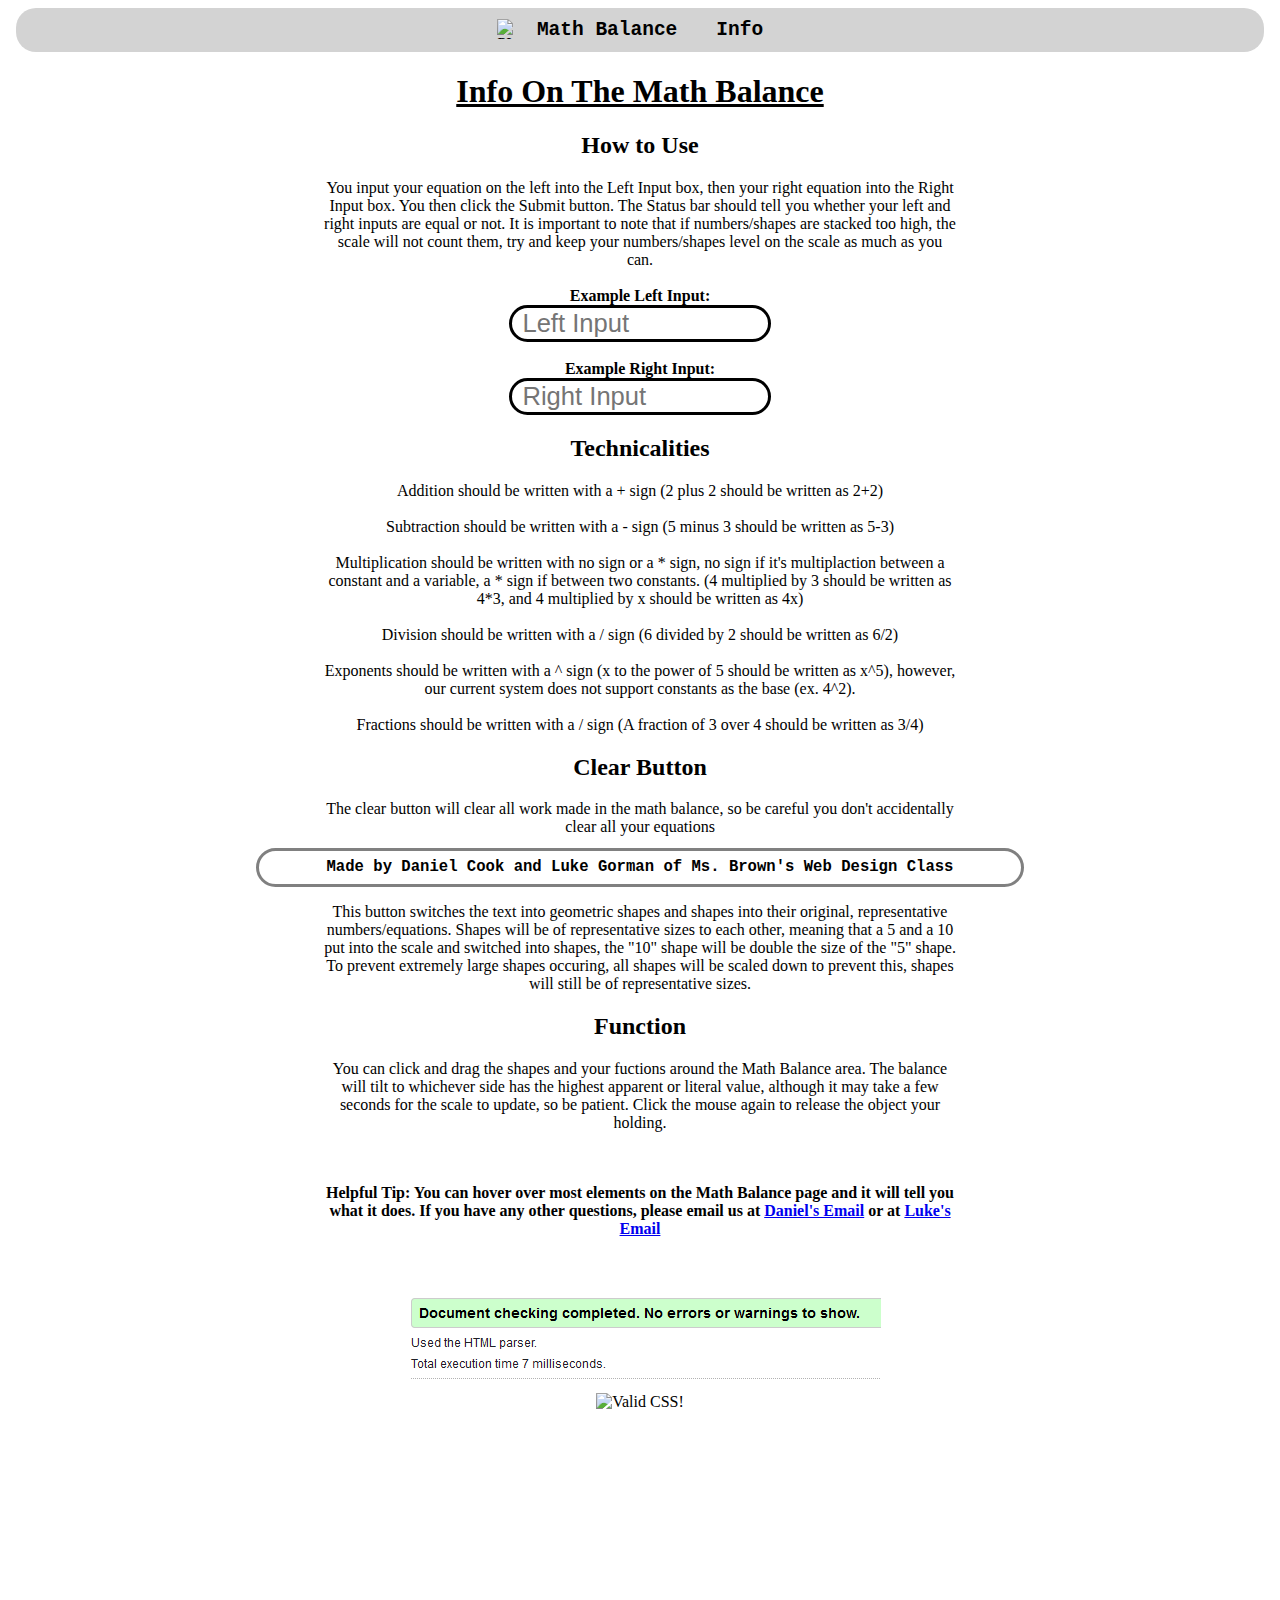
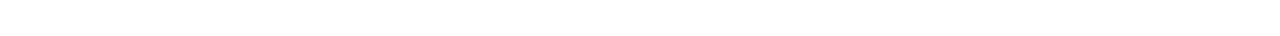
==== info.html @ dadb07f3 "Update info.html" ====
<!DOCTYPE html>
<html lang="en">
<head>
	<title>Balanced Math - Info</title>
	<meta charset="utf-8">
	<link href="style.css" rel="stylesheet">
	<link rel="icon" href="favicon.ico">
</head>
<body id="body">
  <nav id="navBar">
		<img src="favicon.ico" alt="PI Symbol" width="20" height="20">
		<a href="index.html" id="linkNav" class="nav">Math Balance</a>
		<a href="info.html" id="linkNav2" class="nav">Info</a>
	</nav>
  <header id="header">
    <h1 id="title">Info On The Math Balance</h1>
  </header>
  <main>
    <h2 class="sub" id="subHeader">How to Use</h2>
    <p class="content" id="content">
      You input your equation on the left into the Left Input box, then your right equation into the Right Input box. You then click the Submit button. The Status bar should tell you whether your left and right inputs are equal or not. It is important to note that if numbers/shapes are stacked too high, the scale will not count them, try and keep your numbers/shapes level on the scale as much as you can.
			<br><br>
			<b>Example Left Input:</b> <br>
			<input type="text" class="mathinput" id="leftinput" placeholder="Left Input" title="This is the left input box, enter your equation here and they will appear on the left side of the scale">
			<br><br>
			<b>Example Right Input:</b> <br>
			<input type="text" class="mathinput" id="rightinput" placeholder="Right Input" title="This is the right input box, enter your equation here and they will appear on the right side of the scale">
    </p>
    <h2 class="sub" id="subHeader4">Technicalities</h2>
    <p class="content" id="content2">
      Addition should be written with a + sign (2 plus 2 should be written as 2+2)
      <br><br>
      Subtraction should be written with a - sign (5 minus 3 should be written as 5-3)
      <br><br>
      Multiplication should be written with no sign or a * sign, no sign if it's multiplaction between a constant and a variable, a * sign if between two constants. (4 multiplied by 3 should be written as 4*3, and 4 multiplied by x should be written as 4x)
      <br><br>
      Division should be written with a / sign (6 divided by 2 should be written as 6/2)
      <br><br>
      Exponents should be written with a ^ sign (x to the power of 5 should be written as x^5), however, our current system does not support constants as the base (ex. 4^2).
      <br><br>
      Fractions should be written with a / sign (A fraction of 3 over 4 should be written as 3/4)
    </p>
    <h2 class="sub" id="subHeader2">Clear Button</h2>
    <p class="content" id="content3">
      The clear button will clear all work made in the math balance, so be careful you don't accidentally clear all your equations
    </p>
		<h2 class="sub" id="subHeader5">Switch Shapes and Text</h2>
		<p class="content" id="content6">
			This button switches the text into geometric shapes and shapes into their original, representative numbers/equations. Shapes will be of representative sizes to each other, meaning that a 5 and a 10 put into the scale and switched into shapes, the "10" shape will be double the size of the "5" shape. To prevent extremely large shapes occuring, all shapes will be scaled down to prevent this, shapes will still be of representative sizes.
		</p>
    <h2 class="sub" id="subHeader3">Function</h2>
    <p class="content" id="content4">
      You can click and drag the shapes and your fuctions around the Math Balance area. The balance will tilt to whichever side has the highest apparent or literal value, although it may take a few seconds for the scale to update, so be patient. Click the mouse again to release the object your holding.
    </p>
		<p class="content" id="content5">
			<br><br>
			<b>Helpful Tip: You can hover over most elements on the Math Balance page and it will tell you what it does. If you have any other questions, please email us at <a class="emailLink" href="mailto:5924003803@student.myscps.us" id="link1">Daniel's Email</a> or at <a class="emailLink" href="mailto:5924005934@student.myscps.us" id="link2">Luke's Email</a></b>
		</p>
		<br><br>
		<img src="valid.png" alt="Document checking completed. No errors or warnings to show. Used the HTML parser. Total execution time 7 milliseconds">
		<br>
    <img style="border:0;width:88px;height:31px"
      src="http://jigsaw.w3.org/css-validator/images/vcss-blue"
      alt="Valid CSS!" />
		<br><br><br><br><br><br><br><br><br><br><br><br><br>
  </main>
  <footer>
		<p class="footer" id="footer">
				Made by Daniel Cook and Luke Gorman of Ms. Brown's Web Design Class
		</p>
	</footer>
</body>
<script src="DanielMathInfo.js" onload="loaded();"></script>
</html>
---- style.css ----
header {
	text-align: center;
	text-decoration: underline;
}
main {
	position: relative;
	text-align: center;
}
nav {
	display: flex;
	justify-content: center;
	background-color: lightgray;
	margin: 0.5em;
	padding: 0.5em;
	border: 3px solid transparent;
	border-radius: 20px;
}
a.nav {
	text-decoration: underline;
	text-decoration-color: transparent;
	margin-left: 1em;
	margin-right: 1em;
	font-family: monospace;
	font-weight: bold;
	color: black;
	font-size: 1.5em;
	transition: text-decoration-color 0.5s;
}
a.nav:hover {
	text-decoration-color: currentColor;
}
a.emailLink {
	font-size: inherit;
	transition: font-size 0.65s;
}
a.emailLink:hover {
	font-size: 125%;
}
div.left {
	margin: 0.5em;
	text-align:left;
}
div.right {
	margin: 0.5em;
	text-align:left;
}
div.submit {
	margin: 0.5em;
	text-align:left;
}
div.dark {
	margin: 0.5em;
	text-align:left;
}
div.clear {
	margin: 0.5em;
	text-align:left;
}
div.status {
	margin: 0.5em;
	text-align: center;
}
p.status {
	margin-top: 0px;
	border: 3px solid black;
	border-radius: 20px;
	background-color: black;
	color: white;
	width: 20%;
	height: auto;
	font-size: 2vw;
	padding-top: 0.75vw;
	padding-bottom: 0.75vw;
	transition: background-color 0.65s, color 0.65s;
}
button.submit {
	background-color: white;
	border: 3px solid black;
	border-radius: 20px;
	width: 20%;
	height: auto;
	font-size:2vw;
	padding-left:10px;
	padding-top: 1vw;
	padding-bottom: 1vw;
	transition: background-color 0.65s,padding 0.65s, font-size 0.65s;
}
button.submit:hover {
	background-color: lightgray;
	padding: 2vw;
	font-size: 2.5vw;
}
button.dark {
	background-color: white;
	border: 3px solid black;
	border-radius: 20px;
	width: 20%;
	height: auto;
	font-size:2vw;
	padding-left:10px;
	padding-top: 1vw;
	padding-bottom: 1vw;
	transition: background-color 0.65s,padding 0.65s,font-size 0.65s;
}
button.dark:hover {
	background-color: lightgray;
	padding: 1.5vw;
	font-size: 2.5vw;
}
button.submit2 {
	background-color: white;
	border: 3px solid black;
	border-radius: 20px;
	width: 20%;
	height: auto;
	font-size:2vw;
	padding-left:10px;
	padding: 20px;
	transition: background-color 0.65s,padding-top 0.65s,padding-bottom 0.65s;
}
button.submit2:hover {
	background-color: lightgray;
	padding-top: 4vw;
	padding-bottom: 4vw;
}
button.clear {
	background-color: white;
	border: 3px solid black;
	border-radius: 20px;
	width: 300px;
	height: 50px;
	font-size:25px;
	padding-left:10px;
	transition: background-color 0.65s,height 0.65s,font-size 0.65s;
}
button.clear:hover {
	background-color: lightgray;
	height: 100px;
	font-size: 35px;
}
input.mathinput {
	background-color: white;
	border: 3px solid black;
	border-radius: 20px;
	width:19vw;
	height: auto;
	font-size:2vw;
	padding-left:10px;
}
footer {
	bottom: 0;
	left: 0;
	position: fixed;
	right: 0;
	text-align: center;
}
p.footer {
	font-family: monospace;
	font-weight: bold;
	font-size: 1.2em;
	background-color: white;
	color: black;
	margin: 1%;
	padding: 0.5em;
	margin-left: 20%;
	margin-right: 20%;
	border: 3px solid gray;
	border-radius: 20px;
	transition: padding 0.65s, font-size 0.65s;
}
p.footer:hover {
	padding: 1.5em;
	font-size: 1.3em;
}
div.guide {
	position: relative;
	top: 200px;
}
h1.guide {
	font-family: sans-serif;
	font-size: 2em;
}
p.guide {
	font-family: sans-serif;
	text-align: center;
	padding-left: 15em;
	padding-right: 15em;
}
p.content {
	margin-left: auto;
	margin-right: auto;
	width: 50%;
}
#canvas {
	border: 8px solid black;
	border-radius:20px;
	float: right;
	margin-bottom: 100px;
	width:65%;
}
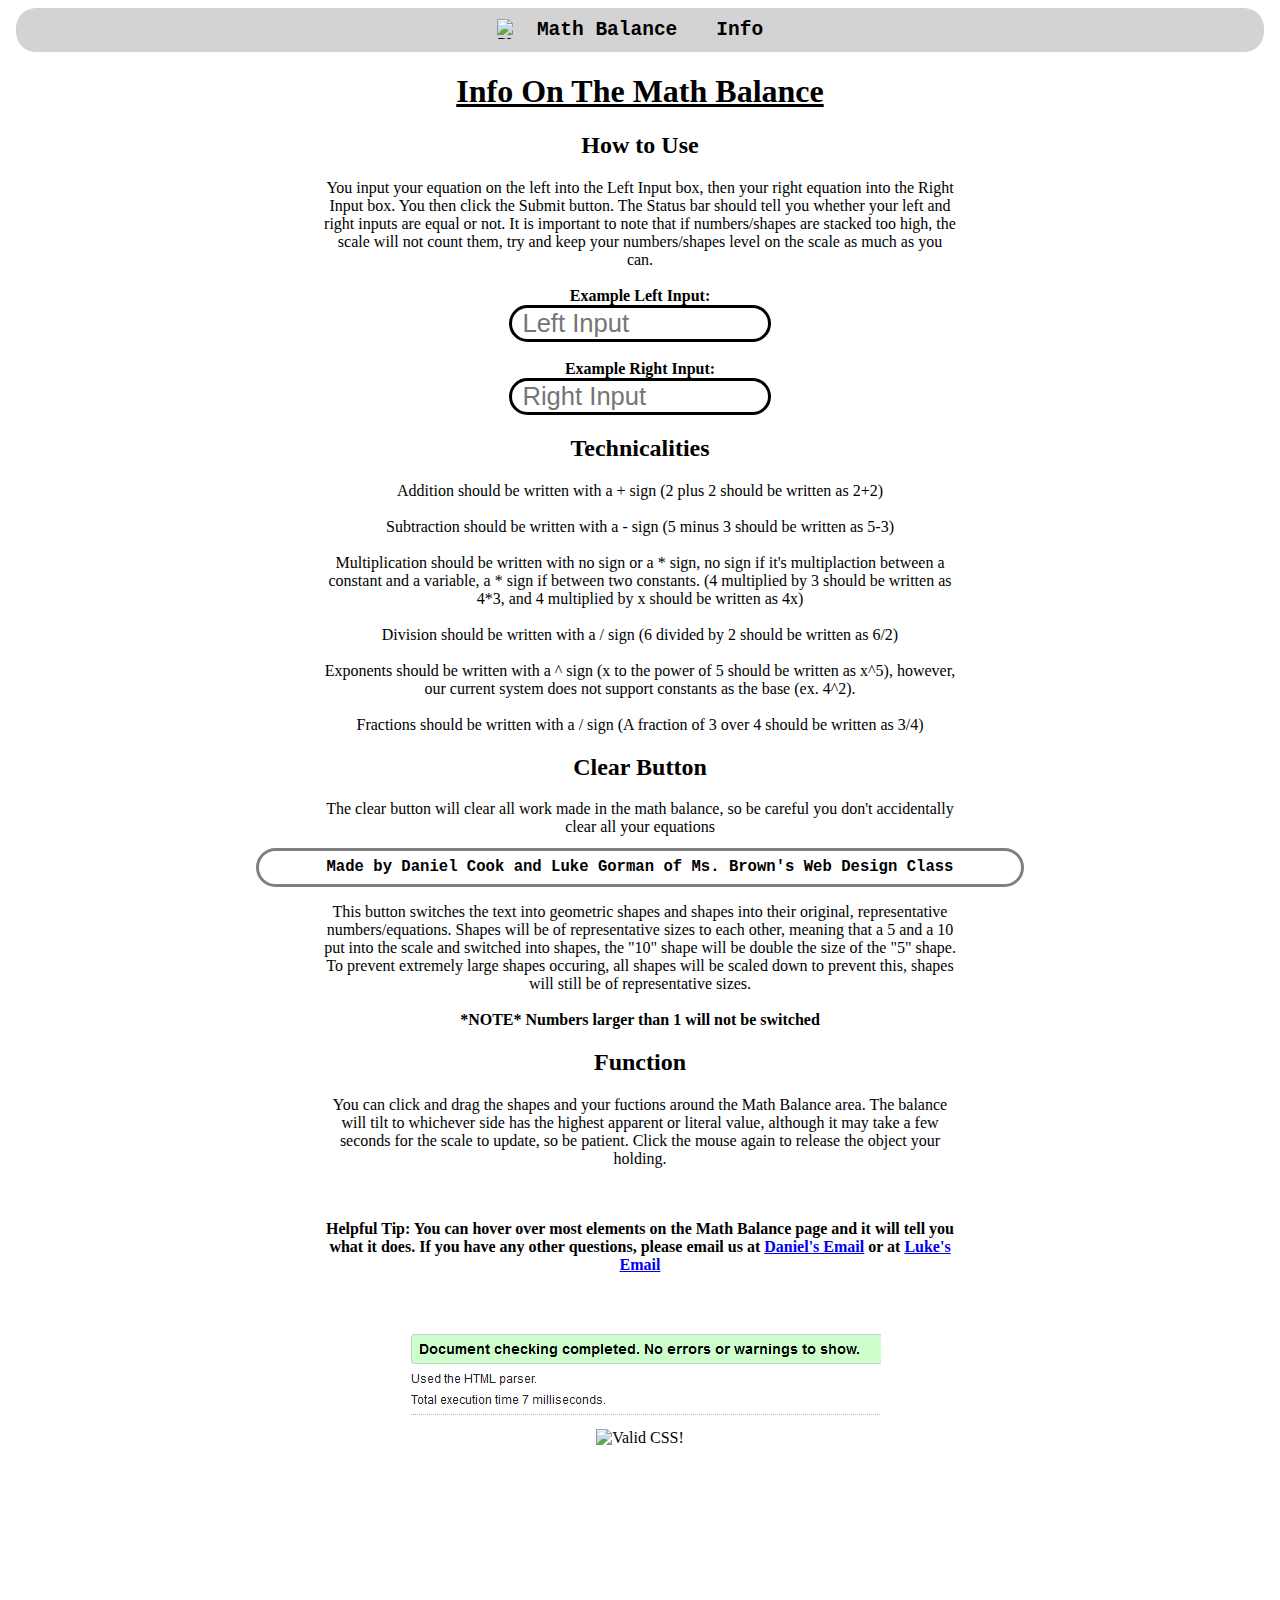
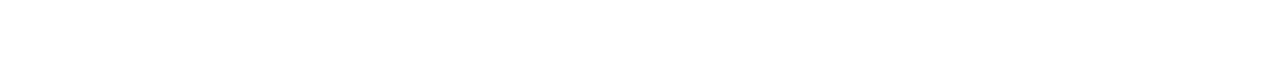
==== commit 0f306fed: "Update info.html" ====
--- a/info.html
+++ b/info.html
@@ -46,7 +46,7 @@
     </p>
 		<h2 class="sub" id="subHeader5">Switch Shapes and Text</h2>
 		<p class="content" id="content6">
-			This button switches the text into geometric shapes and shapes into their original, representative numbers/equations. Shapes will be of representative sizes to each other, meaning that a 5 and a 10 put into the scale and switched into shapes, the "10" shape will be double the size of the "5" shape. To prevent extremely large shapes occuring, all shapes will be scaled down to prevent this, shapes will still be of representative sizes.
+			This button switches the text into geometric shapes and shapes into their original, representative numbers/equations. Shapes will be of representative sizes to each other, meaning that a 5 and a 10 put into the scale and switched into shapes, the "10" shape will be double the size of the "5" shape. To prevent extremely large shapes occuring, all shapes will be scaled down to prevent this, shapes will still be of representative sizes. <br><br> <b>*NOTE* Numbers larger than 1 will not be switched</b>
 		</p>
     <h2 class="sub" id="subHeader3">Function</h2>
     <p class="content" id="content4">
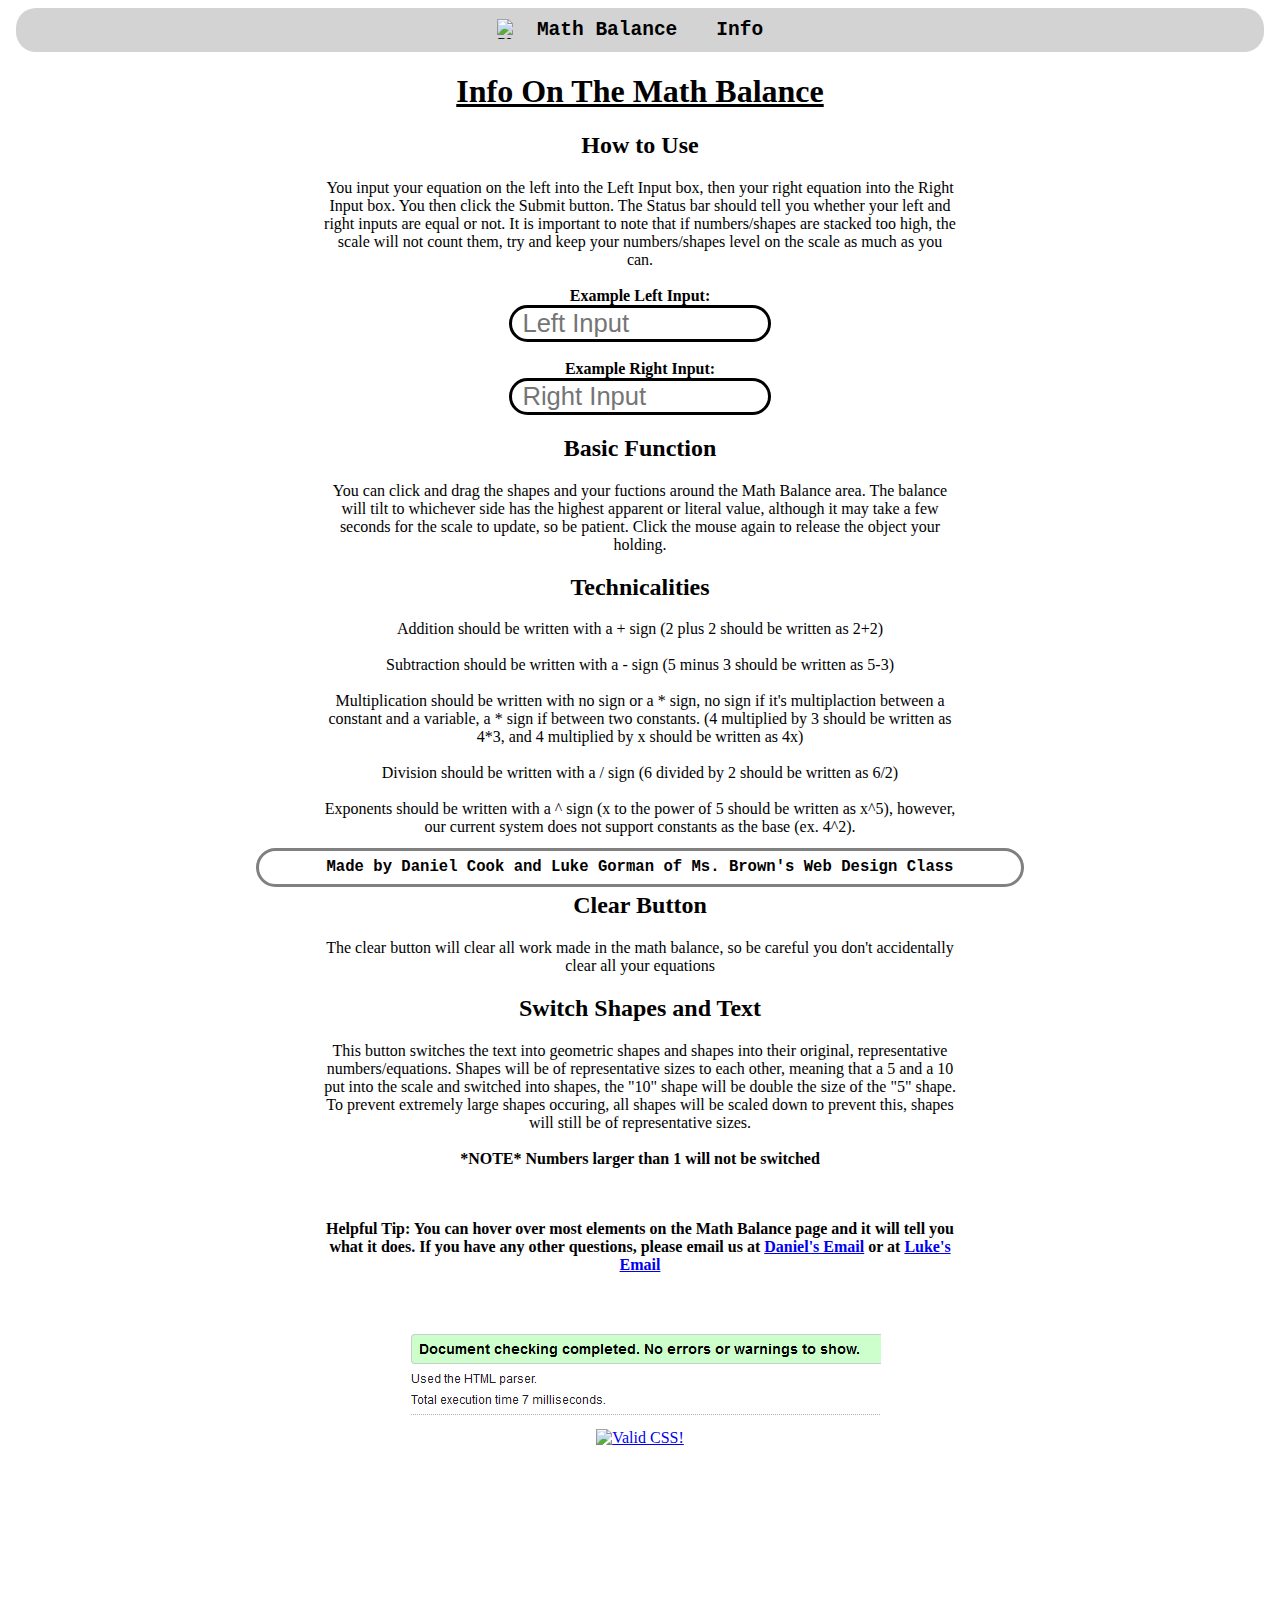
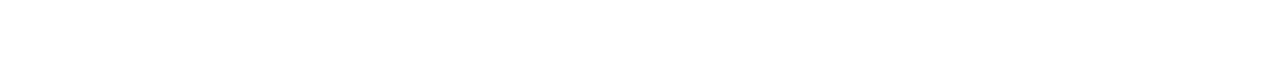
==== commit 5fcede6f: "QOL improvements" ====
--- a/info.html
+++ b/info.html
@@ -26,6 +26,10 @@
 			<b>Example Right Input:</b> <br>
 			<input type="text" class="mathinput" id="rightinput" placeholder="Right Input" title="This is the right input box, enter your equation here and they will appear on the right side of the scale">
     </p>
+		<h2 class="sub" id="subHeader3">Basic Function</h2>
+    <p class="content" id="content4">
+      You can click and drag the shapes and your fuctions around the Math Balance area. The balance will tilt to whichever side has the highest apparent or literal value, although it may take a few seconds for the scale to update, so be patient. Click the mouse again to release the object your holding.
+    </p>
     <h2 class="sub" id="subHeader4">Technicalities</h2>
     <p class="content" id="content2">
       Addition should be written with a + sign (2 plus 2 should be written as 2+2)
@@ -48,20 +52,18 @@
 		<p class="content" id="content6">
 			This button switches the text into geometric shapes and shapes into their original, representative numbers/equations. Shapes will be of representative sizes to each other, meaning that a 5 and a 10 put into the scale and switched into shapes, the "10" shape will be double the size of the "5" shape. To prevent extremely large shapes occuring, all shapes will be scaled down to prevent this, shapes will still be of representative sizes. <br><br> <b>*NOTE* Numbers larger than 1 will not be switched</b>
 		</p>
-    <h2 class="sub" id="subHeader3">Function</h2>
-    <p class="content" id="content4">
-      You can click and drag the shapes and your fuctions around the Math Balance area. The balance will tilt to whichever side has the highest apparent or literal value, although it may take a few seconds for the scale to update, so be patient. Click the mouse again to release the object your holding.
-    </p>
 		<p class="content" id="content5">
 			<br><br>
 			<b>Helpful Tip: You can hover over most elements on the Math Balance page and it will tell you what it does. If you have any other questions, please email us at <a class="emailLink" href="mailto:5924003803@student.myscps.us" id="link1">Daniel's Email</a> or at <a class="emailLink" href="mailto:5924005934@student.myscps.us" id="link2">Luke's Email</a></b>
 		</p>
 		<br><br>
-		<img src="valid.png" alt="Document checking completed. No errors or warnings to show. Used the HTML parser. Total execution time 7 milliseconds">
+		<a href="https://validator.w3.org/" target="_blank"><img id="validpng" src="valid.png" alt="Document checking completed. No errors or warnings to show. Used the HTML parser. Total execution time 7 milliseconds"></a>
 		<br>
+		<a href="https://jigsaw.w3.org/css-validator/" target="_blank">
     <img style="border:0;width:88px;height:31px"
       src="http://jigsaw.w3.org/css-validator/images/vcss-blue"
       alt="Valid CSS!" />
+		</a>
 		<br><br><br><br><br><br><br><br><br><br><br><br><br>
   </main>
   <footer>
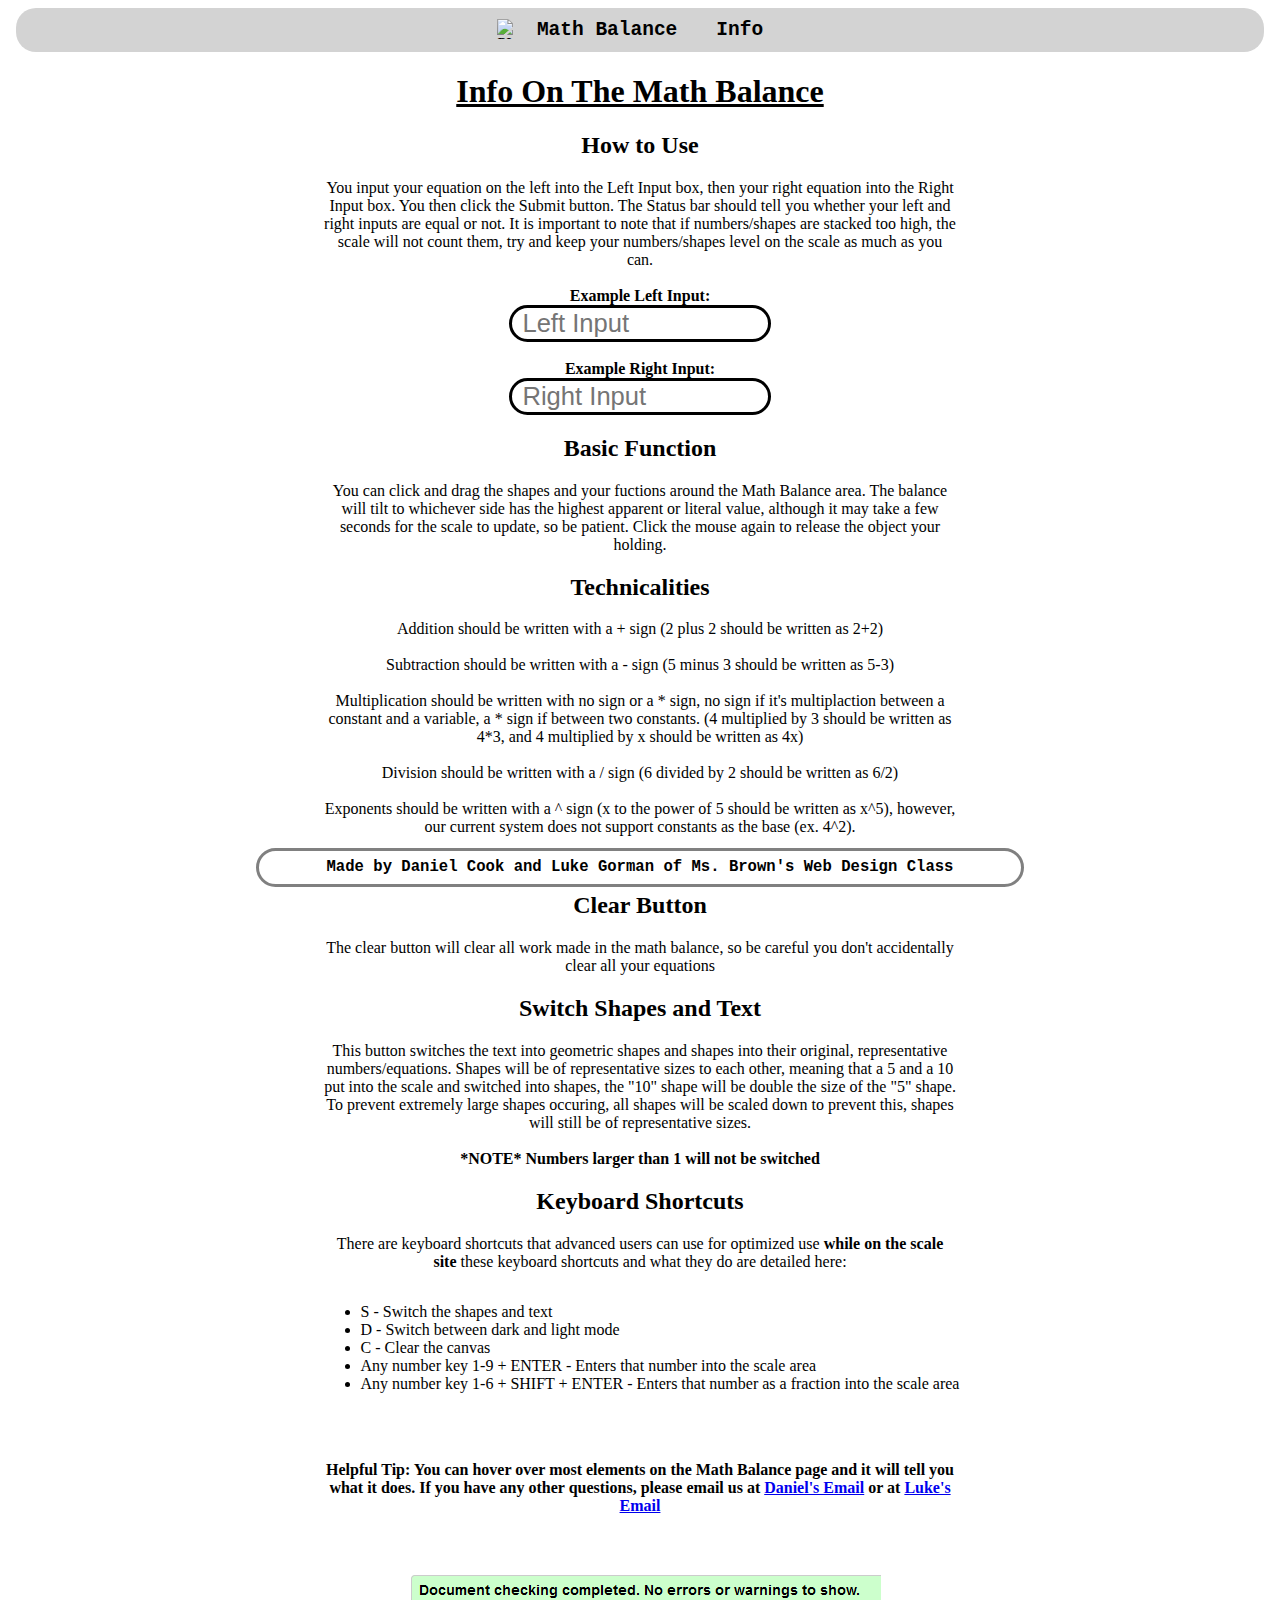
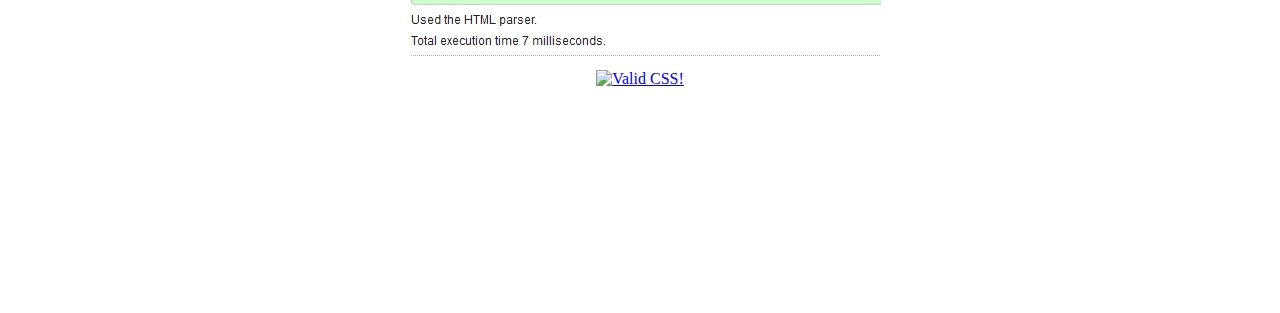
==== commit 4822f47c: "Updated Info page" ====
--- a/info.html
+++ b/info.html
@@ -52,6 +52,19 @@
 		<p class="content" id="content6">
 			This button switches the text into geometric shapes and shapes into their original, representative numbers/equations. Shapes will be of representative sizes to each other, meaning that a 5 and a 10 put into the scale and switched into shapes, the "10" shape will be double the size of the "5" shape. To prevent extremely large shapes occuring, all shapes will be scaled down to prevent this, shapes will still be of representative sizes. <br><br> <b>*NOTE* Numbers larger than 1 will not be switched</b>
 		</p>
+		<h2 class="sub" id="subHeader6">Keyboard Shortcuts</h2>
+		<p class="content" id="content7">
+			There are keyboard shortcuts that advanced users can use for optimized use <b>while on the scale site</b> these keyboard shortcuts and what they do are detailed here:
+			<div class="aligner">
+				<ul id="list">
+					<li>S - Switch the shapes and text</li>
+					<li>D - Switch between dark and light mode</li>
+					<li>C - Clear the canvas</li>
+					<li>Any number key 1-9 + ENTER - Enters that number into the scale area</li>
+					<li>Any number key 1-6 + SHIFT + ENTER - Enters that number as a fraction into the scale area
+				</ul>
+			</div>
+		</p>
 		<p class="content" id="content5">
 			<br><br>
 			<b>Helpful Tip: You can hover over most elements on the Math Balance page and it will tell you what it does. If you have any other questions, please email us at <a class="emailLink" href="mailto:5924003803@student.myscps.us" id="link1">Daniel's Email</a> or at <a class="emailLink" href="mailto:5924005934@student.myscps.us" id="link2">Luke's Email</a></b>
--- a/style.css
+++ b/style.css
@@ -26,6 +26,14 @@
 	font-size: 1.5em;
 	transition: text-decoration-color 0.5s;
 }
+div.aligner {
+	margin-left: auto;
+	margin-right: auto;
+	display: table;
+}
+ul {
+	text-align: left;
+}
 a.nav:hover {
 	text-decoration-color: currentColor;
 }
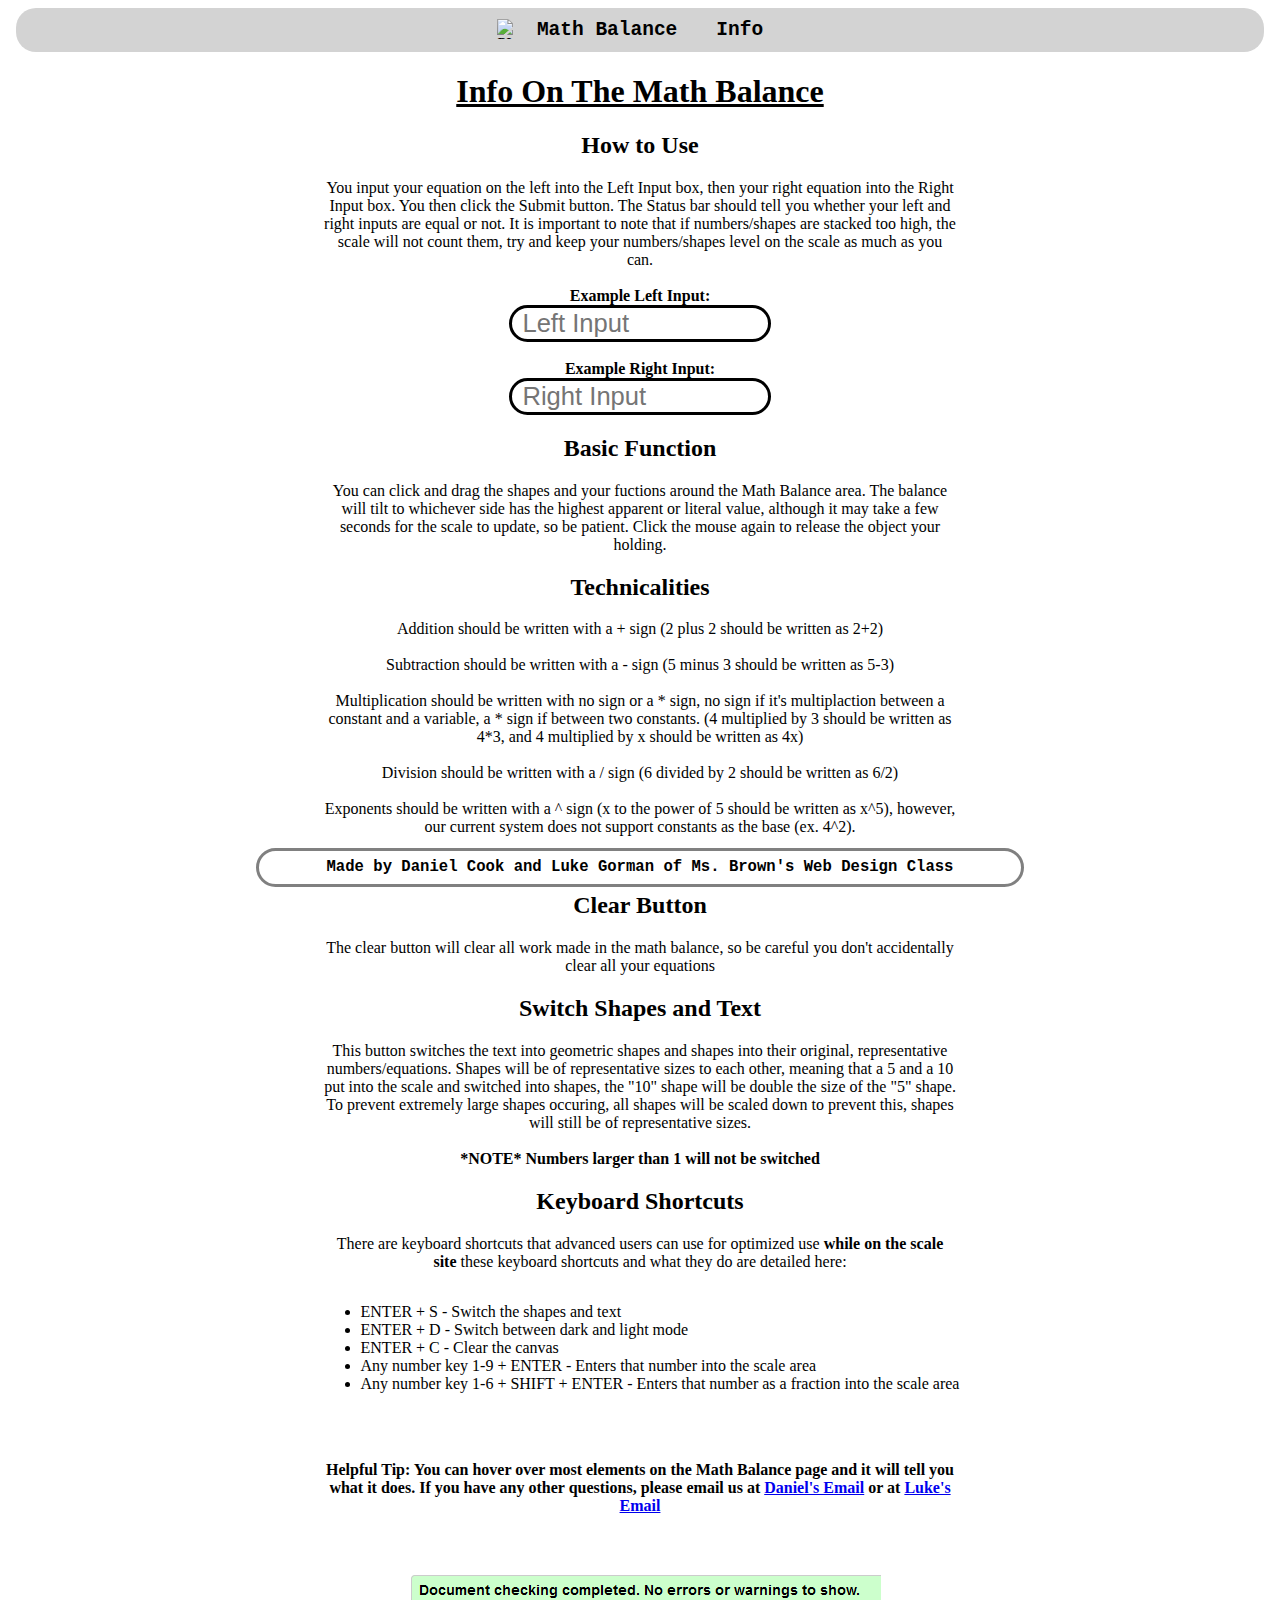
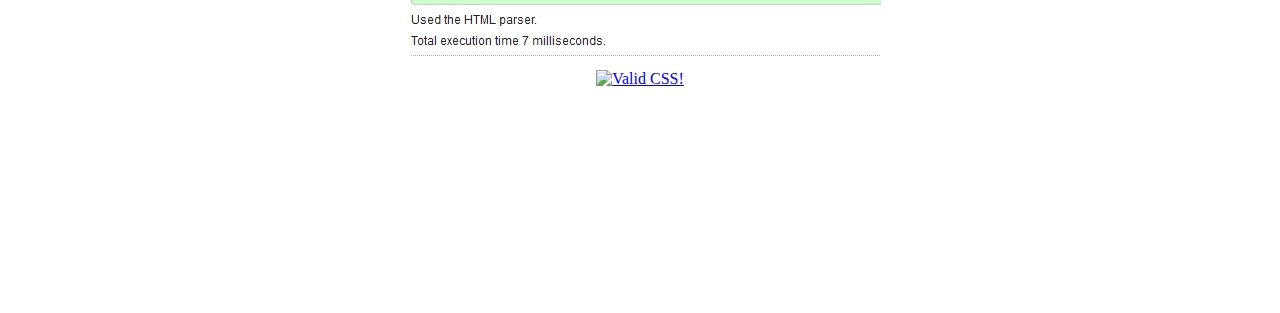
==== commit a22c01df: "Updated info with key combos" ====
--- a/info.html
+++ b/info.html
@@ -57,9 +57,9 @@
 			There are keyboard shortcuts that advanced users can use for optimized use <b>while on the scale site</b> these keyboard shortcuts and what they do are detailed here:
 			<div class="aligner">
 				<ul id="list">
-					<li>S - Switch the shapes and text</li>
-					<li>D - Switch between dark and light mode</li>
-					<li>C - Clear the canvas</li>
+					<li>ENTER + S - Switch the shapes and text</li>
+					<li>ENTER + D - Switch between dark and light mode</li>
+					<li>ENTER + C - Clear the canvas</li>
 					<li>Any number key 1-9 + ENTER - Enters that number into the scale area</li>
 					<li>Any number key 1-6 + SHIFT + ENTER - Enters that number as a fraction into the scale area
 				</ul>
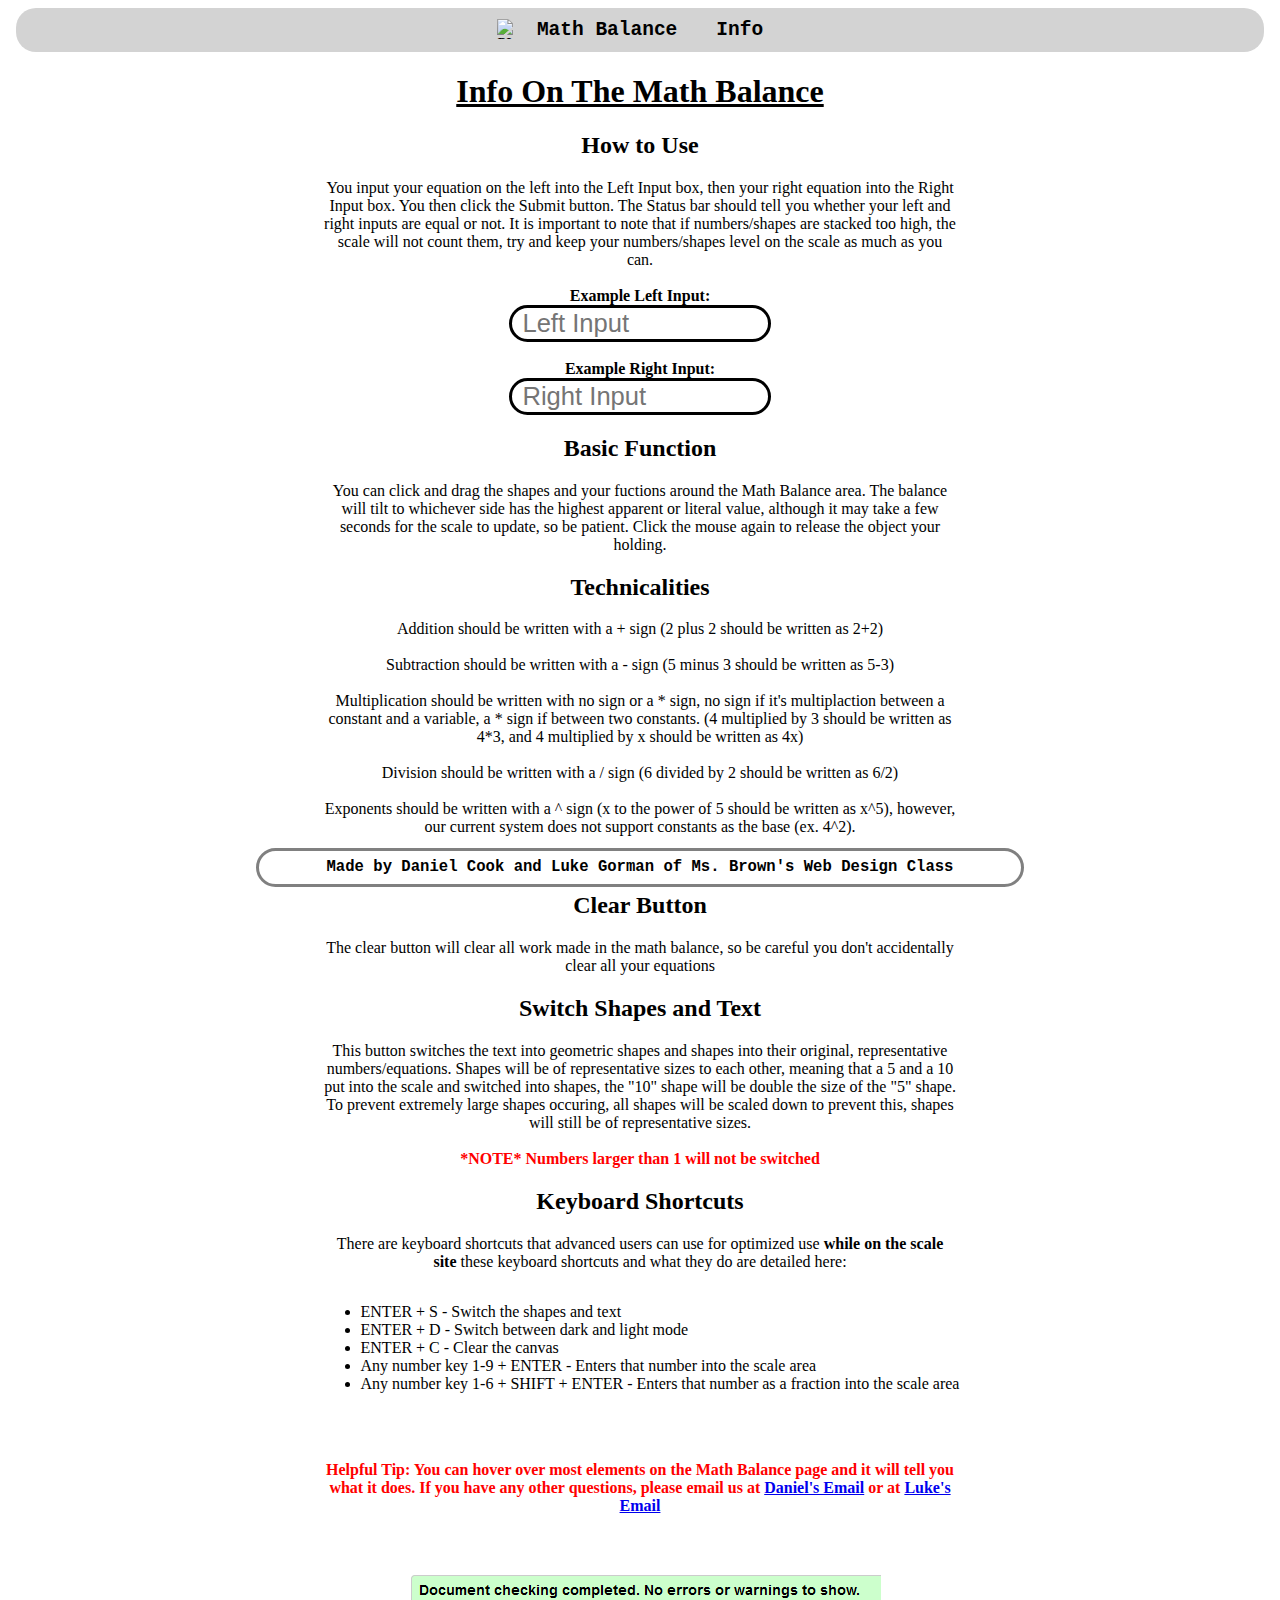
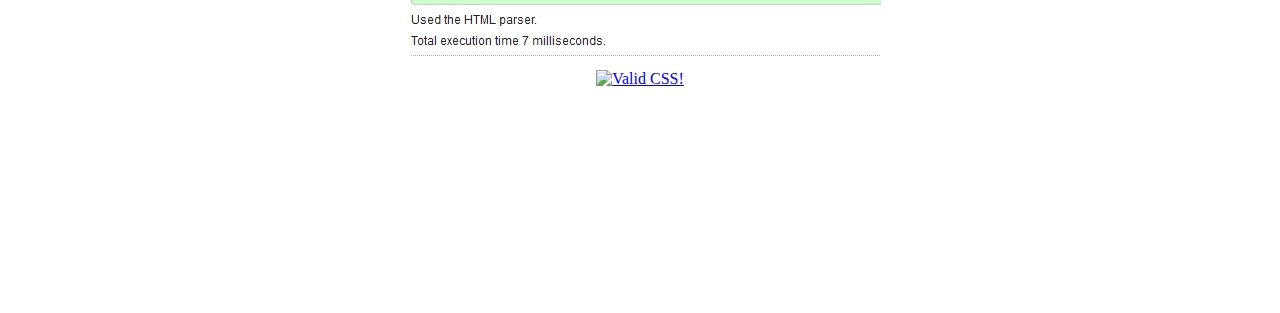
==== commit 2b9107ae: "Added emphasis to important text on info page" ====
--- a/info.html
+++ b/info.html
@@ -50,7 +50,8 @@
     </p>
 		<h2 class="sub" id="subHeader5">Switch Shapes and Text</h2>
 		<p class="content" id="content6">
-			This button switches the text into geometric shapes and shapes into their original, representative numbers/equations. Shapes will be of representative sizes to each other, meaning that a 5 and a 10 put into the scale and switched into shapes, the "10" shape will be double the size of the "5" shape. To prevent extremely large shapes occuring, all shapes will be scaled down to prevent this, shapes will still be of representative sizes. <br><br> <b>*NOTE* Numbers larger than 1 will not be switched</b>
+			This button switches the text into geometric shapes and shapes into their original, representative numbers/equations. Shapes will be of representative sizes to each other, meaning that a 5 and a 10 put into the scale and switched into shapes, the "10" shape will be double the size of the "5" shape. To prevent extremely large shapes occuring, all shapes will be scaled down to prevent this, shapes will still be of representative sizes. <br><br>
+			<span class="emphasis">*NOTE* Numbers larger than 1 will not be switched</span>
 		</p>
 		<h2 class="sub" id="subHeader6">Keyboard Shortcuts</h2>
 		<p class="content" id="content7">
@@ -67,7 +68,7 @@
 		</p>
 		<p class="content" id="content5">
 			<br><br>
-			<b>Helpful Tip: You can hover over most elements on the Math Balance page and it will tell you what it does. If you have any other questions, please email us at <a class="emailLink" href="mailto:5924003803@student.myscps.us" id="link1">Daniel's Email</a> or at <a class="emailLink" href="mailto:5924005934@student.myscps.us" id="link2">Luke's Email</a></b>
+			<span class="emphasis">Helpful Tip: You can hover over most elements on the Math Balance page and it will tell you what it does. If you have any other questions, please email us at <a class="emailLink" href="mailto:5924003803@student.myscps.us" id="link1">Daniel's Email</a> or at <a class="emailLink" href="mailto:5924005934@student.myscps.us" id="link2">Luke's Email</a></span>
 		</p>
 		<br><br>
 		<a href="https://validator.w3.org/" target="_blank"><img id="validpng" src="valid.png" alt="Document checking completed. No errors or warnings to show. Used the HTML parser. Total execution time 7 milliseconds"></a>
--- a/style.css
+++ b/style.css
@@ -14,6 +14,10 @@
 	padding: 0.5em;
 	border: 3px solid transparent;
 	border-radius: 20px;
+}
+span.emphasis {
+	font-weight: bold;
+	color: red;
 }
 a.nav {
 	text-decoration: underline;
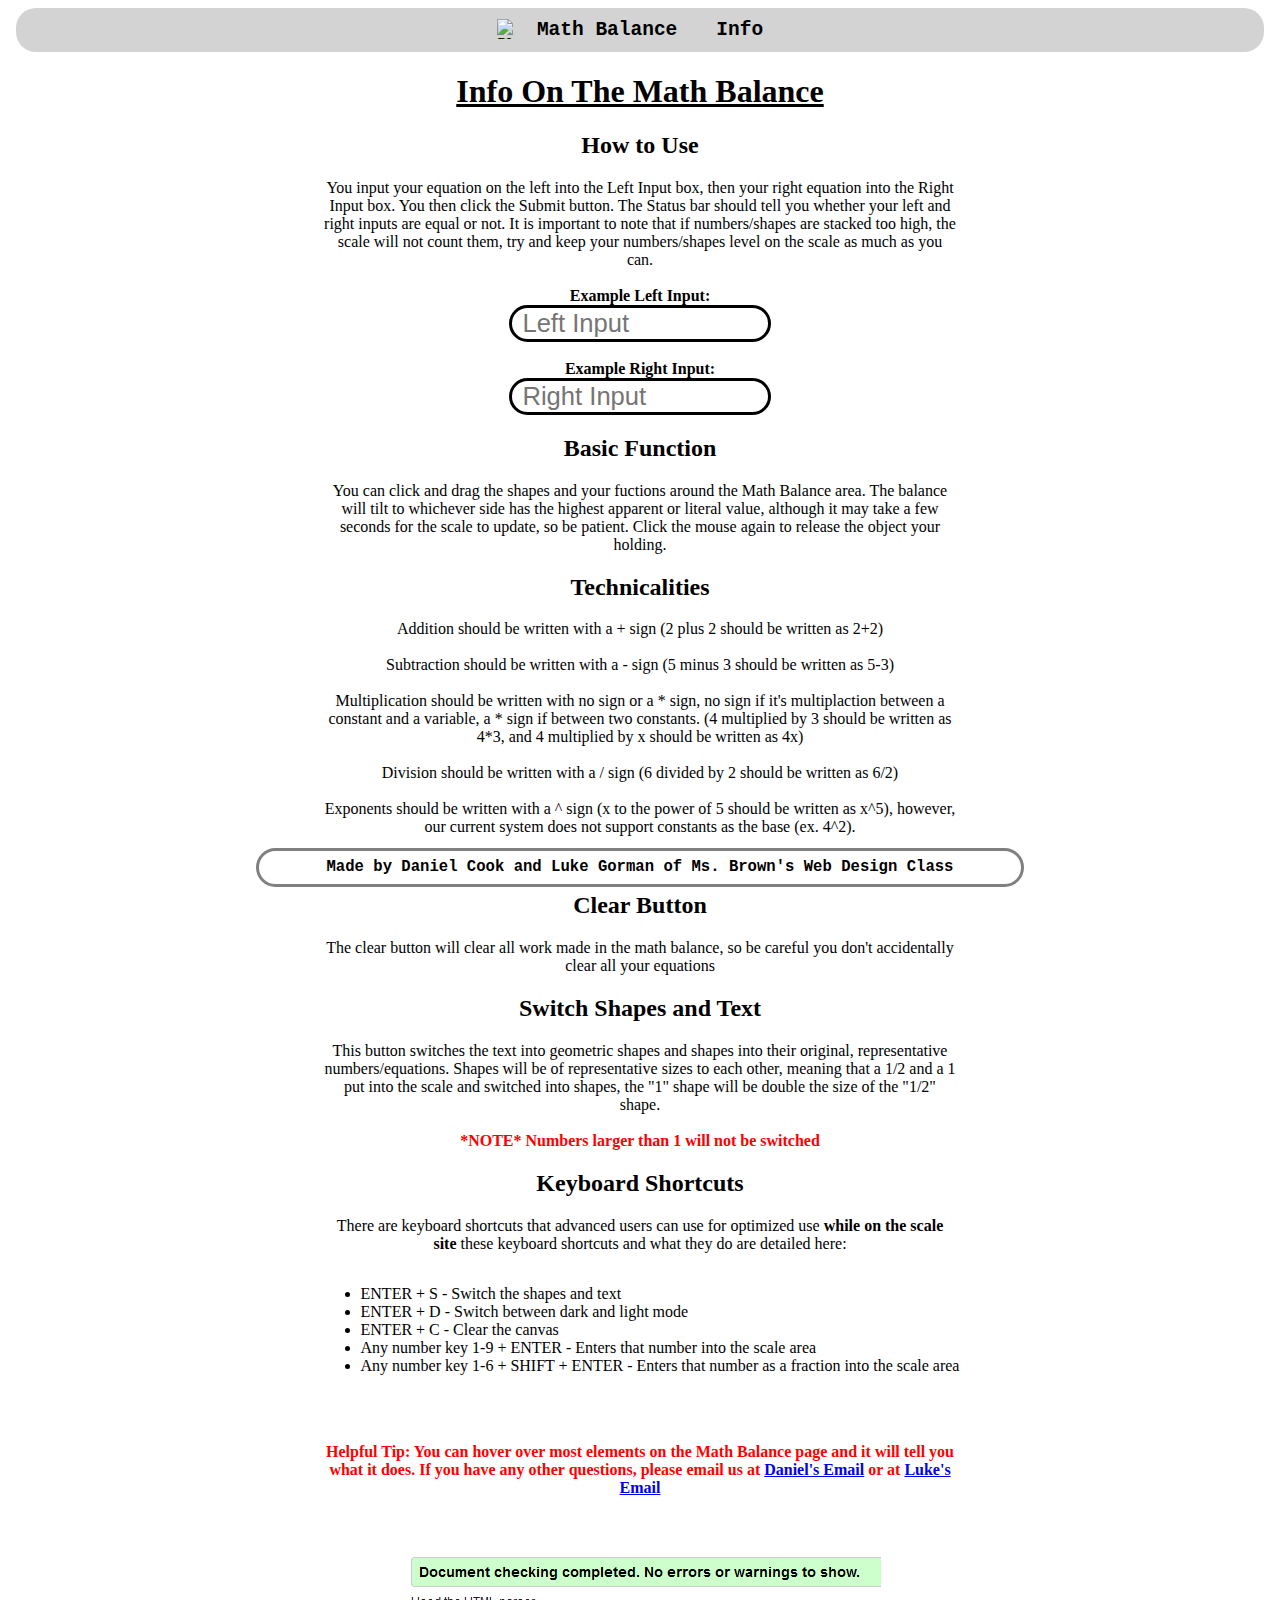
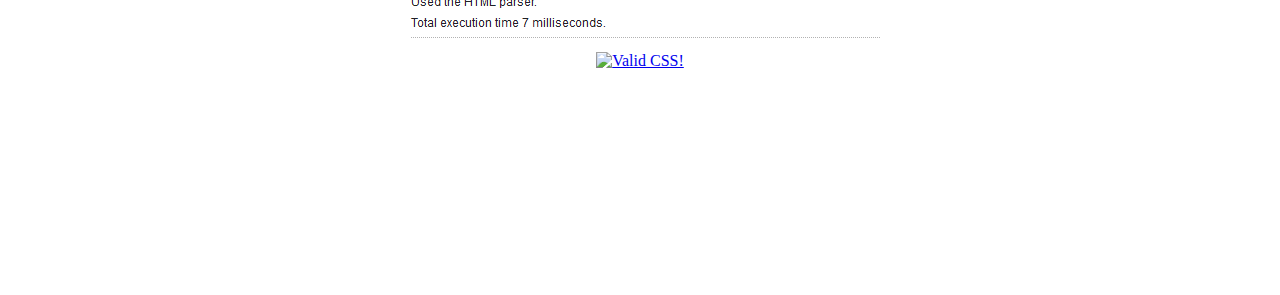
==== commit ba2b5d7d: "Fixed mistake" ====
--- a/info.html
+++ b/info.html
@@ -50,7 +50,7 @@
     </p>
 		<h2 class="sub" id="subHeader5">Switch Shapes and Text</h2>
 		<p class="content" id="content6">
-			This button switches the text into geometric shapes and shapes into their original, representative numbers/equations. Shapes will be of representative sizes to each other, meaning that a 5 and a 10 put into the scale and switched into shapes, the "10" shape will be double the size of the "5" shape. To prevent extremely large shapes occuring, all shapes will be scaled down to prevent this, shapes will still be of representative sizes. <br><br>
+			This button switches the text into geometric shapes and shapes into their original, representative numbers/equations. Shapes will be of representative sizes to each other, meaning that a 1/2 and a 1 put into the scale and switched into shapes, the "1" shape will be double the size of the "1/2" shape. <br><br>
 			<span class="emphasis">*NOTE* Numbers larger than 1 will not be switched</span>
 		</p>
 		<h2 class="sub" id="subHeader6">Keyboard Shortcuts</h2>
--- a/style.css
+++ b/style.css
@@ -84,6 +84,7 @@
 	padding-top: 0.75vw;
 	padding-bottom: 0.75vw;
 	transition: background-color 0.65s, color 0.65s;
+	cursor: help;
 }
 button.submit {
 	background-color: white;
@@ -96,6 +97,7 @@
 	padding-top: 1vw;
 	padding-bottom: 1vw;
 	transition: background-color 0.65s,padding 0.65s, font-size 0.65s;
+	cursor: pointer;
 }
 button.submit:hover {
 	background-color: lightgray;
@@ -113,6 +115,7 @@
 	padding-top: 1vw;
 	padding-bottom: 1vw;
 	transition: background-color 0.65s,padding 0.65s,font-size 0.65s;
+	cursor: pointer;
 }
 button.dark:hover {
 	background-color: lightgray;
@@ -129,6 +132,7 @@
 	padding-left:10px;
 	padding: 20px;
 	transition: background-color 0.65s,padding-top 0.65s,padding-bottom 0.65s;
+	cursor: pointer;
 }
 button.submit2:hover {
 	background-color: lightgray;
@@ -210,3 +214,12 @@
 	margin-bottom: 100px;
 	width:65%;
 }
+button.secret {
+	background-color: transparent;
+	font-size: 5px;
+	float: right;
+	transition: background-color 0.5s;
+}
+button.secret:hover {
+	background-color: red;
+}
